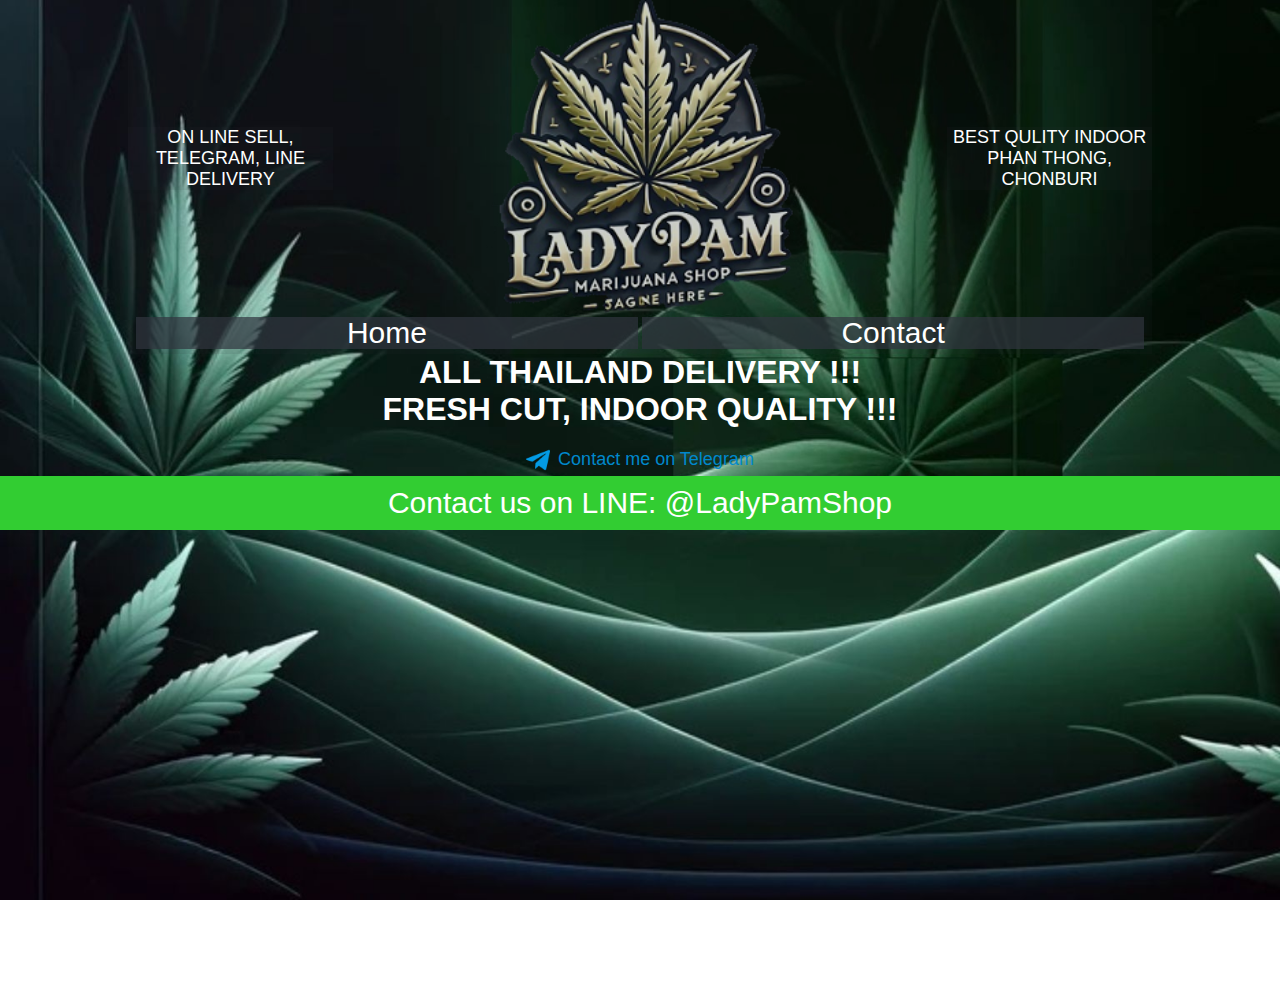
==== contact.html @ 7e1d3017 "upload" ====
<!DOCTYPE html>
<html lang="en">
<head>
    <meta charset="UTF-8">
    <meta name="viewport" content="width=device-width, initial-scale=1.0">
    <title>Lady Pam's Marijuana Shop</title>
    <link rel="stylesheet" href="styles.css">
    <link rel="icon" href="favicon.png" type="image/x-icon">
    
</head>
<body>
<header>
   <div class="title">
       <div class="left">
         <p>ON LINE SELL, TELEGRAM, LINE</p>
         <p>DELIVERY </p> 
       </div>
       <img src="header12png200x200_png.png" alt="Header Image">
       <div class="right">
         <p>BEST QULITY INDOOR</p>
         <p>PHAN THONG, CHONBURI</p>
       </div>
   </div>
</header>
<nav>
    <ul>
        <li><a href="index.html">Home</a></li>
<!--
        <li><a href="#products">Products</a></li>
        <li><a href="#about">About Us</a></li>
-->
        <li><a href="contact.html">Contact</a></li>
    </ul>
</nav>
<h1>ALL THAILAND DELIVERY !!!</h1>
<h1>FRESH CUT, INDOOR QUALITY !!!</h1>
<div class="contact-link">
        <a href="https://t.me/Martin_Poro" target="_blank">
            <img src="telegram.png" alt="Telegram Icon"> Contact me on Telegram
        </a>
</div>
<!--
<section>
    <div class="product">
        <img src="top_weed_400x300.jpg" alt="Blue Dream">
        <h2>Blue Dream</h2>
        <p>Blue Dream is a sativa-dominant hybrid strain comprising around 60% sativa and 40% indica. Blue Dream is one of the most popular varieties of cannabis.</p>
        <p>Price: THB 150 / 1g</p>
        <p>Price: THB 1350 / 10g</p>
    </div>
    <div class="product">
        <img src="top_weed_2_400x300.jpg" alt="Tropicana Cherry">
        <h2>Tropicana Cherry</h2>
        <p>Tropicana Cherries is a tasty sativa-dominant hybrid created by crossing Tropicana Cookies with Cherry Cookies. It has a sweet and sour citrus profile, accented by notes of ripe cherries and nutty earthiness that come through in aroma and flavor. Tropicana Cookies has a range of effects, including cerebral and euphoric effects that enhance creativity and focus. It also has a mildly relaxing effect on the body.</p>
        <p>Price: THB 200 / 1g</p>
        <p>Price: THB 1800 / 10g</p>
    </div>
    <div class="product">
        <img src="top_weed_400x300.jpg" alt="Blue Dream">
        <h2>33333333</h2>
        <p>Description of Product 1</p>
        <p>Price: $50</p>
    </div>
    <div class="product">
        <img src="top_weed_2_400x300.jpg" alt="Tropicana Cherry">
        <h2>44444444</h2>
        <p>Description of Product 2</p>
        <p>Price: $70</p>
    </div>
</section>
-->

<footer>
    <p>Contact us on LINE: @LadyPamShop</p>
</footer>
<iframe src="https://www.google.com/maps/embed?pb=!1m18!1m12!1m3!1d699.2599668130656!2d101.09829126391743!3d13.463101046123144!2m3!1f0!2f0!3f0!3m2!1i1024!2i768!4f13.1!3m3!1m2!1s0x311d3094759e605f%3A0x81131d28af3e38dd!2z4Lia4LiI4LiBLuC4qOC4uOC4oOC4mOC4meC4suC4geC4ow!5e0!3m2!1spl!2sth!4v1725250619120!5m2!1spl!2sth" width="600" height="450" style="border:0;" allowfullscreen="" loading="lazy" referrerpolicy="no-referrer-when-downgrade"></iframe>

</body>
</html>
---- styles.css ----
* {
    margin: 0;
    padding: 0;
}

body {
    background-image: url('tapeta_weed_1920_1080_2a.jpg');
    background-size: cover;
    background-attachment: fixed;
    font-family: Arial, sans-serif;
    color: #333;
    text-align: center;
    }

/*
header {
    text-align: center;
}
*/

header img {
    width: 30%;
    margin: 0;
    opacity: 0.8;
    
    
    }

.title {
    display: flex;
    justify-content: space-between;
    align-items: center;
    width: 80%;
    background-color: rgba(49, 53, 62, 0.1);
    text-align: center;
    margin: 0 10%;
}
.title p {
    font-family: sans-serif;
    font-size: 18px;
    color: white;
/*    background-color: rgba(255, 255, 255, 0.8);*/
    background-color: rgba(49, 53, 62, 0.1);
}

.left, .right {
    display: flex;
    flex-direction: column;
    width: 20%
}
.left p, .right p {
/*    margin: 10px 0;*/
    text-align: center;
    margin: 0;
}

nav {
    width: 80%;
    margin: 0 10%;
/*    background-color: #444;*/
    background-color: rgba(49, 53, 62, 0.1);
    padding: 0px;
    line-height: 200%;
    }

nav ul {
    list-style-type: none;
    margin: 0;
    padding: 0;
    overflow: hidden;
    text-align: center;
    }

nav ul li {
    padding: 0;
    display: inline;
    margin: 0;
/*    width: 15%;*/
    }

nav ul li a {
    color: white;
    text-decoration: none;
    font-size: 30px;
/*    background-color: limegreen;*/
    background-color: rgba(49, 53, 62, 0.7);
    display: inline-block;
    width: 49%;
    
    }

section {
    width: 80%;
    margin: 0 auto;
    display: flex;
    justify-content: space-around;
    padding: 0px;
    border: 1px solid green;
    }
h1 {
    text-align: center;
    color: white;
    
}

.product {
    background-color: rgba(255, 255, 255, 0.8);
    padding: 10px;
/*    width: 50%;*/
    border-radius: 8px;
    box-shadow: 0 4px 8px rgba(0, 0, 0, 0.2);
    display: block;
    width: 45%;
}
.product img {
    width: 100%;
    height: auto;
    border-radius: 8px;
    margin-bottom: 10px;
    }

footer {
    text-align: center;
    padding: 10px;
    background-color: limegreen;
    color: white;
    font-size: 30px;
    }

iframe {
    width: 70%;
/*    text-align: center;*/
    
}

.contact-link {
    text-align: center; /* Center the link */
    margin-top: 20px;   /* Add some space above the link */
}

.contact-link a {
    text-decoration: none; /* Remove underline */
    color: #0088cc;        /* Telegram blue color */
    font-size: 18px;       /* Adjust font size */
    font-family: Arial, sans-serif; /* Set font */
    display: inline-flex;  /* Align icon and text */
    align-items: center;   /* Vertically align icon and text */
}

.contact-link a:hover {
    color: #006699;        /* Darken color on hover */
}

.contact-link img {
    width: 24px;           /* Set icon size */
    height: auto;          /* Maintain aspect ratio */
    margin-right: 8px;     /* Add space between icon and text */
}
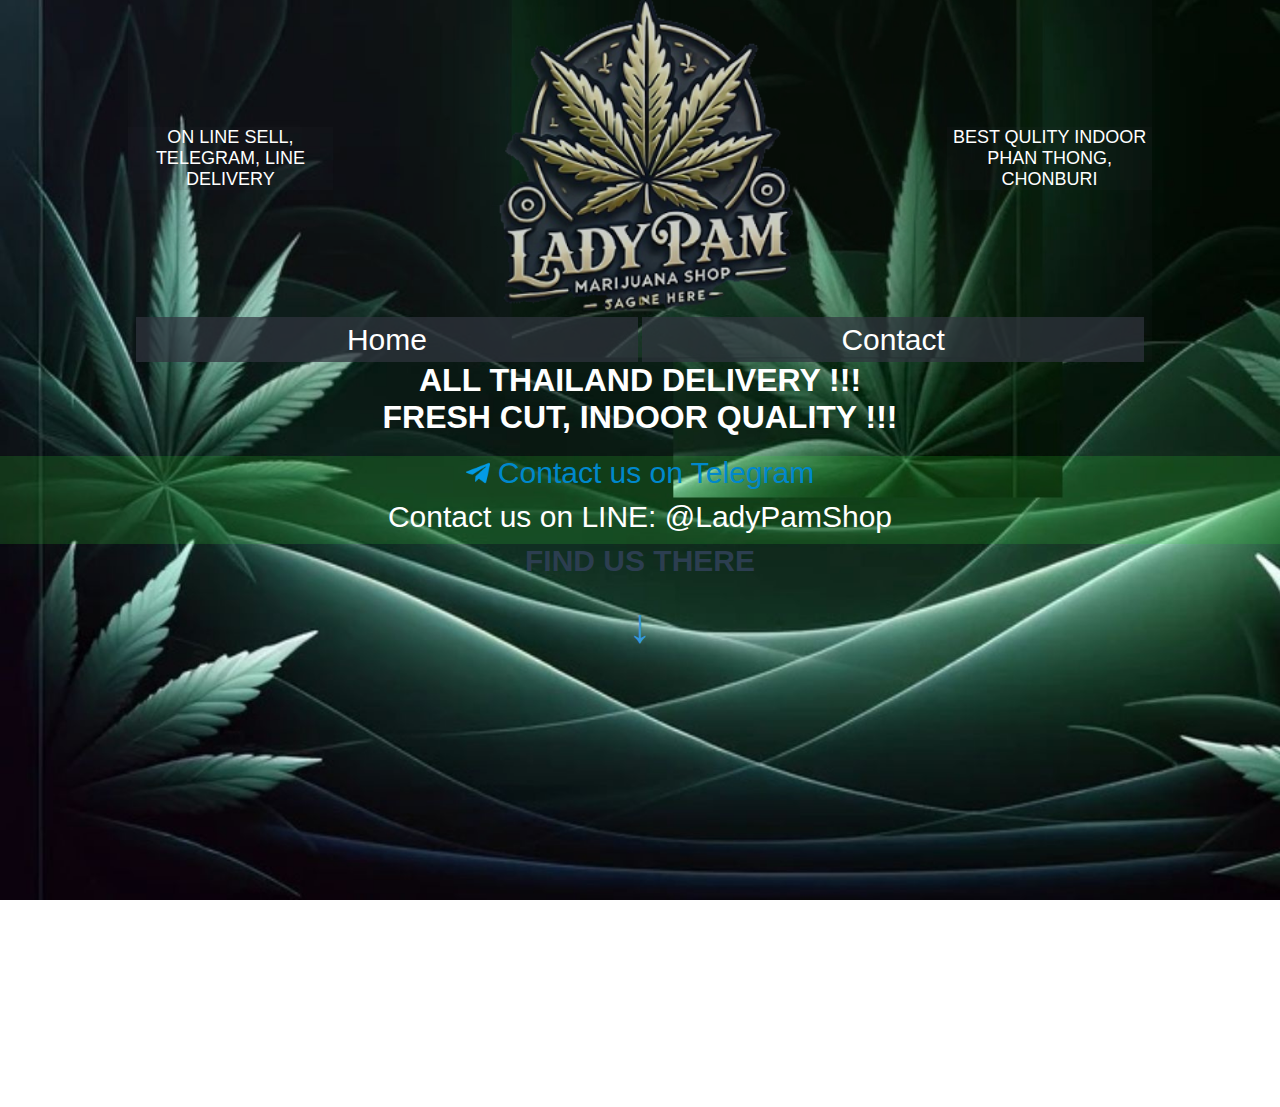
==== commit 8a8944b0: "upload" ====
--- a/contact.html
+++ b/contact.html
@@ -36,7 +36,7 @@
 <h1>FRESH CUT, INDOOR QUALITY !!!</h1>
 <div class="contact-link">
         <a href="https://t.me/Martin_Poro" target="_blank">
-            <img src="telegram.png" alt="Telegram Icon"> Contact me on Telegram
+            <img src="telegram.png" alt="Telegram Icon"> Contact us on Telegram
         </a>
 </div>
 <!--
@@ -73,6 +73,10 @@
 <footer>
     <p>Contact us on LINE: @LadyPamShop</p>
 </footer>
+<div class="find-us-container">
+        <div class="find-us-text">FIND US THERE</div>
+        <div class="arrow-down">&#8595;</div> <!-- Downward arrow -->
+    </div>
 <iframe src="https://www.google.com/maps/embed?pb=!1m18!1m12!1m3!1d699.2599668130656!2d101.09829126391743!3d13.463101046123144!2m3!1f0!2f0!3f0!3m2!1i1024!2i768!4f13.1!3m3!1m2!1s0x311d3094759e605f%3A0x81131d28af3e38dd!2z4Lia4LiI4LiBLuC4qOC4uOC4oOC4mOC4meC4suC4geC4ow!5e0!3m2!1spl!2sth!4v1725250619120!5m2!1spl!2sth" width="600" height="450" style="border:0;" allowfullscreen="" loading="lazy" referrerpolicy="no-referrer-when-downgrade"></iframe>
 
 </body>
--- a/styles.css
+++ b/styles.css
@@ -86,8 +86,12 @@
     background-color: rgba(49, 53, 62, 0.7);
     display: inline-block;
     width: 49%;
-    
-    }
+    line-height: 150%;
+    
+    }
+nav ul li a:hover {
+    color: #006699;        /* Darken color on hover */
+}
 
 section {
     width: 80%;
@@ -122,7 +126,7 @@
 footer {
     text-align: center;
     padding: 10px;
-    background-color: limegreen;
+    background-color: rgba(50, 205, 50, 0.2);
     color: white;
     font-size: 30px;
     }
@@ -136,15 +140,21 @@
 .contact-link {
     text-align: center; /* Center the link */
     margin-top: 20px;   /* Add some space above the link */
+    width: 100%;
+    background-color: rgba(50, 205, 50, 0.2);
+    
 }
 
 .contact-link a {
     text-decoration: none; /* Remove underline */
     color: #0088cc;        /* Telegram blue color */
-    font-size: 18px;       /* Adjust font size */
+    font-size: 30px;       /* Adjust font size */
     font-family: Arial, sans-serif; /* Set font */
     display: inline-flex;  /* Align icon and text */
     align-items: center;   /* Vertically align icon and text */
+/*    background-color: rgba(49, 53, 62, 0.7);*/
+/*    width: 100%;*/
+    
 }
 
 .contact-link a:hover {
@@ -155,4 +165,38 @@
     width: 24px;           /* Set icon size */
     height: auto;          /* Maintain aspect ratio */
     margin-right: 8px;     /* Add space between icon and text */
+    text-align: center;
+}
+
+.find-us-container {
+    text-align: center;
+/*    background-color: rgba(50, 205, 50, 0.2);*/
+    
+}
+
+.find-us-text {
+    font-size: 30px;       /* Large font size */
+    font-weight: bold;     /* Bold text */
+    color: #2c3e50;        /* Dark blue-grey color */
+    font-family: 'Arial', sans-serif;
+    margin-bottom: 20px;   /* Space between text and arrow */
+}
+
+.arrow-down {
+    font-size: 48px;       /* Large arrow size */
+    color: #3498db;        /* Bright blue color */
+    animation: bounce 2s infinite; /* Bounce animation */
+}
+
+/* Bounce animation */
+@keyframes bounce {
+    0%, 20%, 50%, 80%, 100% {
+        transform: translateY(0);
+    }
+    40% {
+        transform: translateY(-15px);
+    }
+    60% {
+        transform: translateY(-7px);
+    }
 }